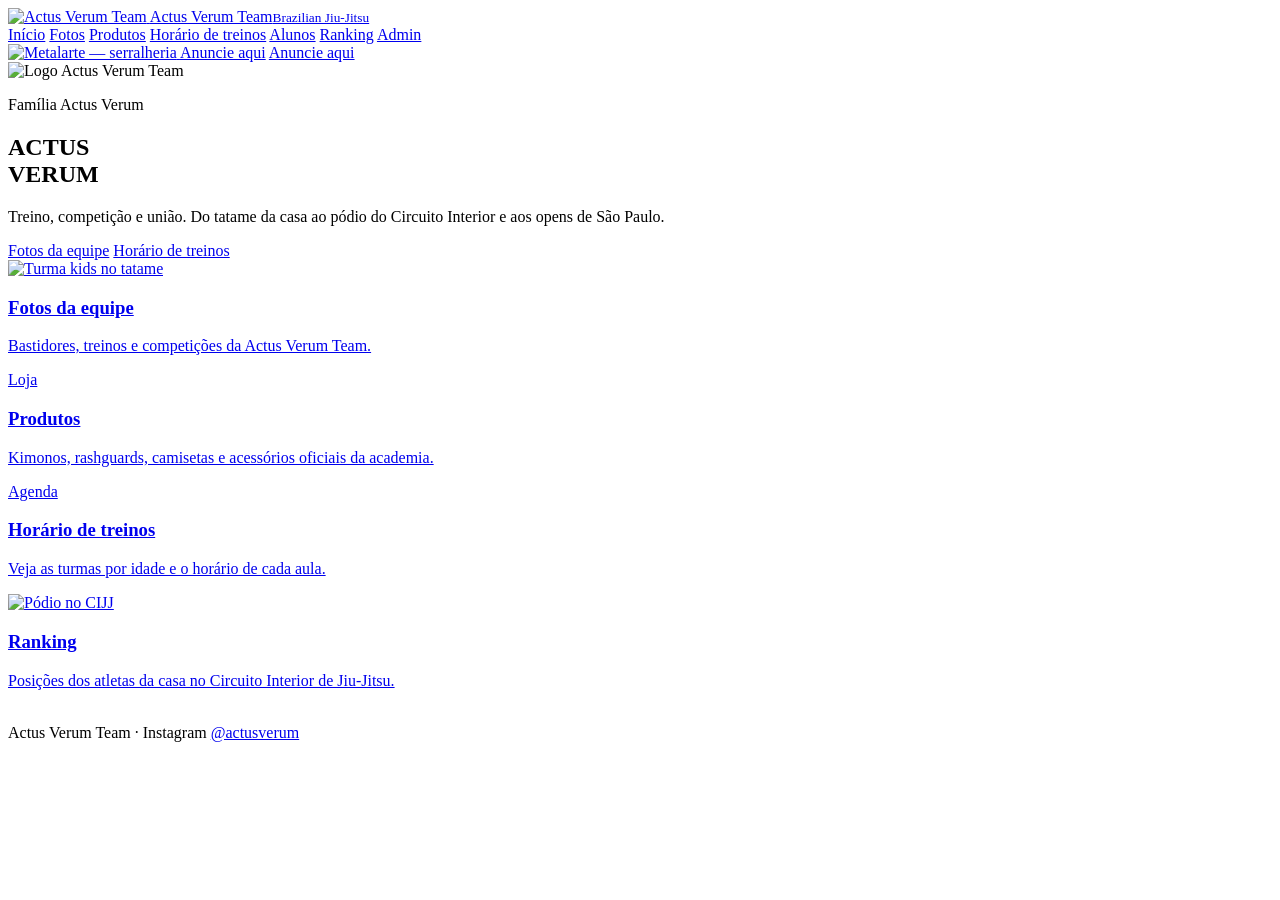
==== static/index.html @ 93a3a9bd "Primeiro envio" ====
<!DOCTYPE html>
<html lang="pt-BR">
<head>
  <meta charset="UTF-8" />
  <meta name="viewport" content="width=device-width, initial-scale=1" />
  <title>Actus Verum Team — Brazilian Jiu-Jitsu</title>
  <link rel="icon" type="image/webp" href="/logo.webp" />
  <link rel="stylesheet" href="/styles.css" />
</head>
<body class="home has-ads">
  <header class="topbar">
    <div class="wrap topbar-inner">
      <a class="brand" href="/">
        <img src="/logo.webp" alt="Actus Verum Team" />
        <span class="logo-type">Actus Verum Team<small>Brazilian Jiu-Jitsu</small></span>
      </a>
      <nav>
        <a class="active" href="/">Início</a>
        <a href="/fotos.html">Fotos</a>
        <a href="/produtos.html">Produtos</a>
        <a href="/horarios.html">Horário de treinos</a>
        <a href="/alunos.html">Alunos</a>
        <a href="/ranking.html">Ranking</a>
        <a href="/admin.html">Admin</a>
      </nav>
    </div>
  </header>

  <aside class="ads-rail" aria-label="Publicidade">
    <a class="ad-slot" href="https://wa.me/5517996595781" target="_blank" rel="noopener">
      <img src="/banners/anuncio1.jpg" alt="Metalarte — serralheria">
    </a>
    <a class="ad-slot ad-empty" href="https://wa.me/5517992196708?text=Ol%C3%A1!%20Quero%20anunciar%20no%20site%20da%20Actus%20Verum%20Team." target="_blank" rel="noopener"><span>Anuncie aqui</span></a>
    <a class="ad-slot ad-empty" href="https://wa.me/5517992196708?text=Ol%C3%A1!%20Quero%20anunciar%20no%20site%20da%20Actus%20Verum%20Team." target="_blank" rel="noopener"><span>Anuncie aqui</span></a>
  </aside>


  <section class="hero hero-montage">
    <div class="wrap hero-grid hero-front">
      <img class="hero-logo" src="/logo.webp" alt="Logo Actus Verum Team" />
      <div>
        <p class="kicker">Família Actus Verum</p>
        <h1>ACTUS<br>VERUM</h1>
        <p class="lead">Treino, competição e união. Do tatame da casa ao pódio do Circuito Interior e aos opens de São Paulo.</p>
        <div class="actions">
          <a class="btn" href="/fotos.html">Fotos da equipe</a>
          <a class="btn ghost" href="/horarios.html">Horário de treinos</a>
        </div>
      </div>
    </div>
  </section>

  <main class="wrap">
    <div class="grid cards">
      <a class="card card-link" href="/fotos.html">
        <img class="card-photo" src="/fotos/equipe.jpg" alt="Turma kids no tatame" />
        <h3>Fotos da equipe</h3>
        <p>Bastidores, treinos e competições da Actus Verum Team.</p>
      </a>
      <a class="card card-link" href="/produtos.html">
        <div class="card-thumb shop-thumb">Loja</div>
        <h3>Produtos</h3>
        <p>Kimonos, rashguards, camisetas e acessórios oficiais da academia.</p>
      </a>
      <a class="card card-link" href="/horarios.html">
        <div class="card-thumb rank-thumb">Agenda</div>
        <h3>Horário de treinos</h3>
        <p>Veja as turmas por idade e o horário de cada aula.</p>
      </a>
      <a class="card card-link" href="/ranking.html">
        <img class="card-photo" src="/fotos/podio.jpg" alt="Pódio no CIJJ" />
        <h3>Ranking</h3>
        <p>Posições dos atletas da casa no Circuito Interior de Jiu-Jitsu.</p>
      </a>
    </div>
  </main>

  <footer>
    <div class="wrap footer-brand">
      <img src="/logo.webp" alt="" />
      <div>Actus Verum Team · Instagram <a href="https://www.instagram.com/actusverum/" target="_blank" rel="noopener">@actusverum</a></div>
    </div>
  </footer>
  <script src="/mobile.js"></script>
</body>
</html>
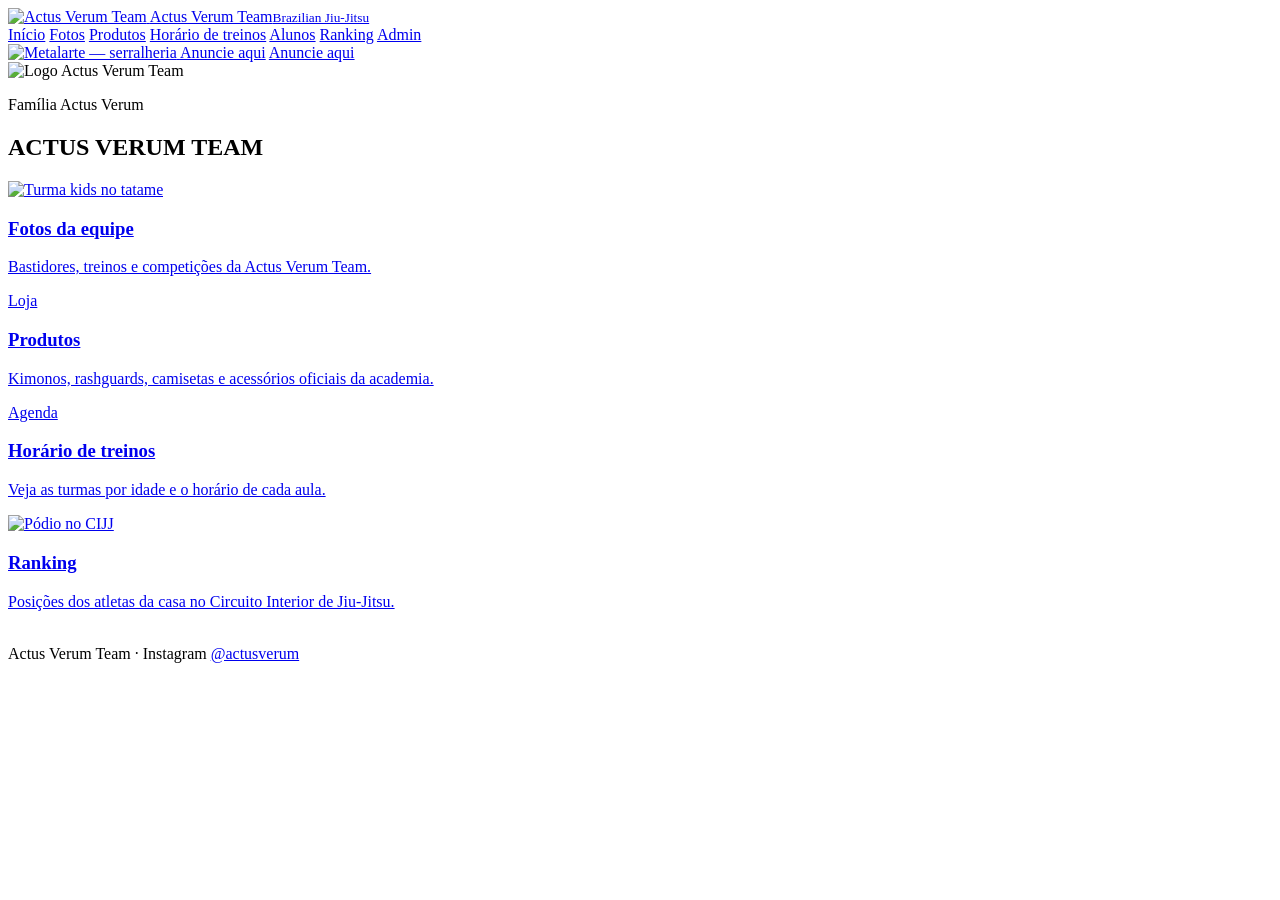
==== commit 773ec03e: "Centralização do nome" ====
--- a/static/index.html
+++ b/static/index.html
@@ -39,13 +39,8 @@
     <div class="wrap hero-grid hero-front">
       <img class="hero-logo" src="/logo.webp" alt="Logo Actus Verum Team" />
       <div>
-        <p class="kicker">Família Actus Verum</p>
-        <h1>ACTUS<br>VERUM</h1>
-        <p class="lead">Treino, competição e união. Do tatame da casa ao pódio do Circuito Interior e aos opens de São Paulo.</p>
-        <div class="actions">
-          <a class="btn" href="/fotos.html">Fotos da equipe</a>
-          <a class="btn ghost" href="/horarios.html">Horário de treinos</a>
-        </div>
+                <p class="kicker">Família Actus Verum</p>
+        <h1>ACTUS VERUM TEAM</h1>
       </div>
     </div>
   </section>
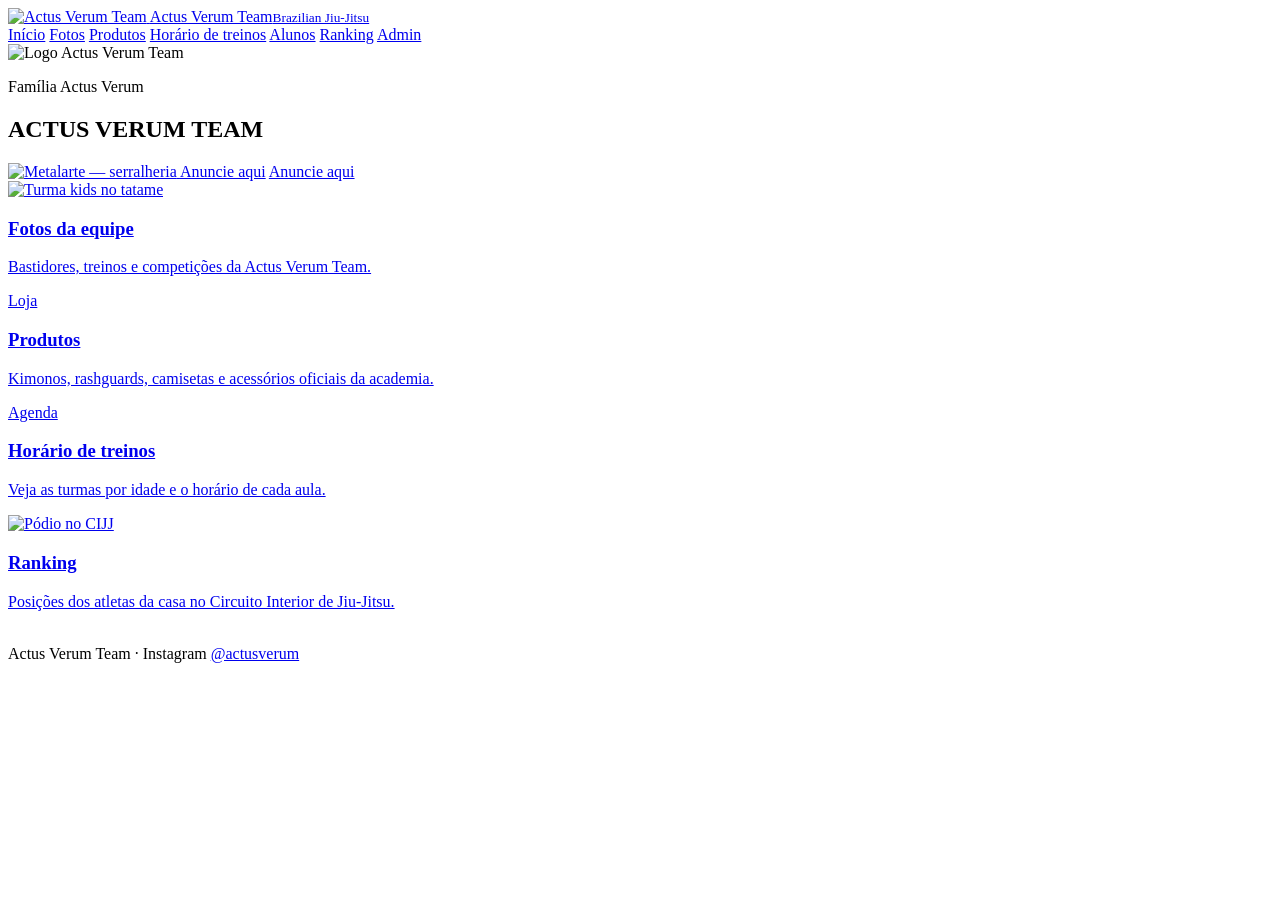
==== commit 6a9295d6: "Atualização para Celular" ====
--- a/static/index.html
+++ b/static/index.html
@@ -2,7 +2,7 @@
 <html lang="pt-BR">
 <head>
   <meta charset="UTF-8" />
-  <meta name="viewport" content="width=device-width, initial-scale=1" />
+  <meta name="viewport" content="width=device-width, initial-scale=1, viewport-fit=cover" />
   <title>Actus Verum Team — Brazilian Jiu-Jitsu</title>
   <link rel="icon" type="image/webp" href="/logo.webp" />
   <link rel="stylesheet" href="/styles.css" />
@@ -26,6 +26,17 @@
     </div>
   </header>
 
+
+  <section class="hero hero-montage">
+    <div class="wrap hero-grid hero-front">
+      <img class="hero-logo" src="/logo.webp" alt="Logo Actus Verum Team" />
+      <div>
+        <p class="kicker">Família Actus Verum</p>
+        <h1>ACTUS VERUM TEAM</h1>
+      </div>
+    </div>
+  </section>
+
   <aside class="ads-rail" aria-label="Publicidade">
     <a class="ad-slot" href="https://wa.me/5517996595781" target="_blank" rel="noopener">
       <img src="/banners/anuncio1.jpg" alt="Metalarte — serralheria">
@@ -33,17 +44,6 @@
     <a class="ad-slot ad-empty" href="https://wa.me/5517992196708?text=Ol%C3%A1!%20Quero%20anunciar%20no%20site%20da%20Actus%20Verum%20Team." target="_blank" rel="noopener"><span>Anuncie aqui</span></a>
     <a class="ad-slot ad-empty" href="https://wa.me/5517992196708?text=Ol%C3%A1!%20Quero%20anunciar%20no%20site%20da%20Actus%20Verum%20Team." target="_blank" rel="noopener"><span>Anuncie aqui</span></a>
   </aside>
-
-
-  <section class="hero hero-montage">
-    <div class="wrap hero-grid hero-front">
-      <img class="hero-logo" src="/logo.webp" alt="Logo Actus Verum Team" />
-      <div>
-                <p class="kicker">Família Actus Verum</p>
-        <h1>ACTUS VERUM TEAM</h1>
-      </div>
-    </div>
-  </section>
 
   <main class="wrap">
     <div class="grid cards">
